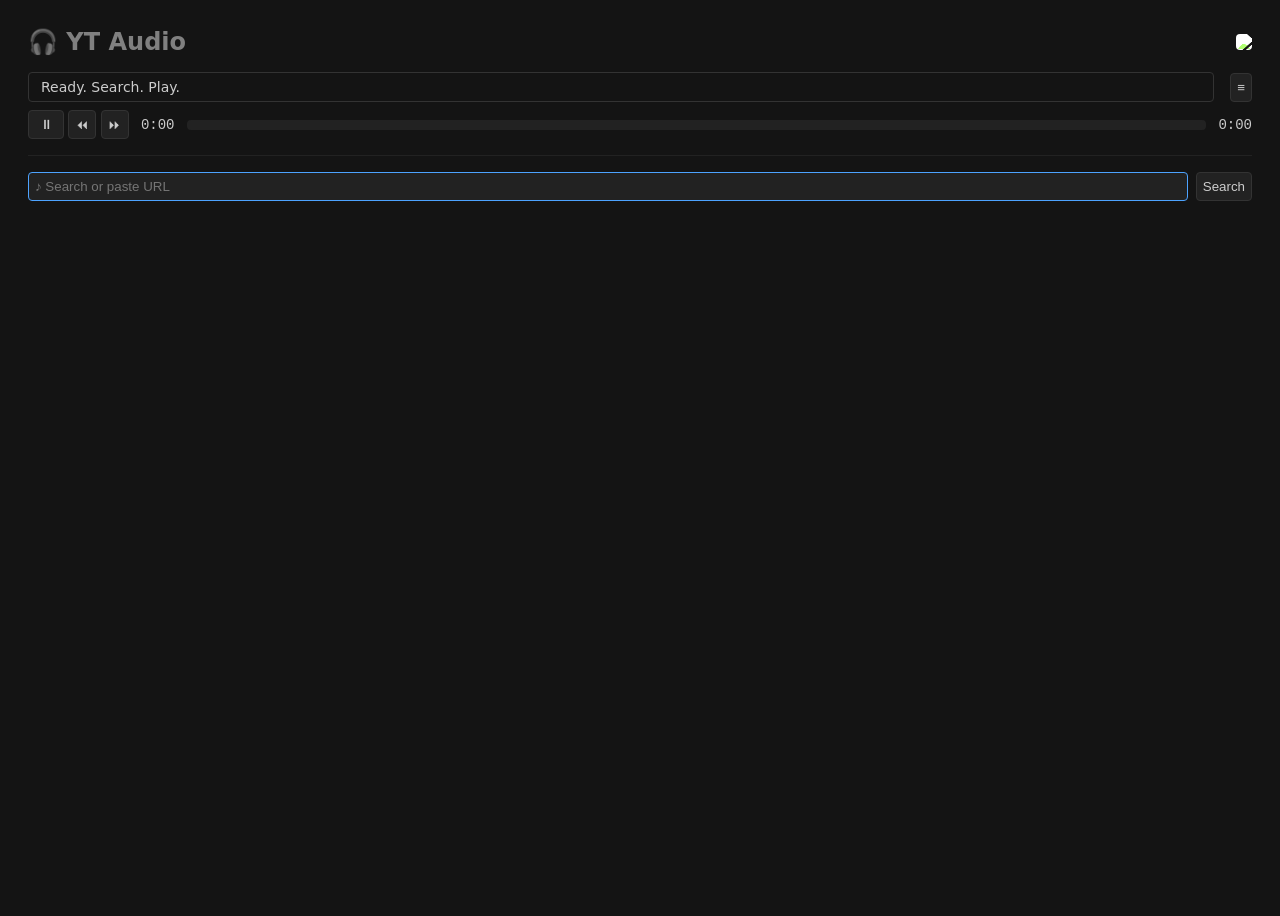
==== yt-audio/index.html @ b22a1a56 "UI: Add hotkey 'tab' to focus on search input" ====
<!DOCTYPE html>
<html>
<head>
  <title>YT Audio</title>
  <link rel="icon" href="data:image/svg+xml,<svg xmlns=%22http://www.w3.org/2000/svg%22 viewBox=%220 0 100 100%22><text y=%22.9em%22 font-size=%2290%22>🎧</text></svg>">
  <meta name="viewport" content="width=device-width, initial-scale=1.0, maximum-scale=1.0, user-scalable=no">
  <meta name="mobile-web-app-capable" content="yes">
  <meta name="apple-mobile-web-app-capable" content="yes">

  <style>

    /* Global styling */

    :root {
      --color-text: #ccc;
      --color-mute: gray;
      --color-accent: #4da3ff;
      --color-highlight: darkred;
      --color-bg: #141414;
      --color-panel: #222;
      --color-border: #333;
      --radius: 4px;
    }

    html, body {
      overscroll-behavior: none;
      overflow: hidden;  /* prevent page scroll */
    }

    body {
      padding: 20px;
      background: var(--color-bg);
      color: var(--color-text);
      font-family: system-ui, -apple-system, sans-serif;
      font-size: 14px;
    }

    hr {
      margin: 16px 0;
      border: none;
      height: 1px;
      background-color: var(--color-panel);
    }

    input, button {
      background: var(--color-panel);
      color: var(--color-text);
      border: 1px solid var(--color-border);
      border-radius: var(--radius);
      padding: 6px;
    }
    input:focus, button:focus {
      color: white;
      outline: none;
    }

    button {
      cursor: pointer;
    }
    button:active {
      background-color: var(--color-highlight);
    }

    a {
      color: var(--color-accent);
      text-decoration: none;
    }

    img {
      border-radius: var(--radius);
    }

    p {
      margin-top: 0;
      margin-bottom: .5lh;
    }

    /* Utiliy classes */

    .row {
      display: flex;
      flex-wrap: wrap;
      gap: 8px;
    }

    .active {
      border-color: var(--color-highlight);
    }

    /* Specific components styling */

    .app {
      display: grid;
      grid-template-rows: auto 1fr;  /* explicit rows */
      height: calc(100dvh - 40px);
    }

    .header {
      min-width: 0; /* necessary for #trackname overflow */
    }
    .header h1 {
      font-size: 24px;
      color: var(--color-mute);
    }

    #searchInput:focus {
      border: 1px solid var(--color-accent);
      /* box-shadow: 0 0 16px var(--color-accent); */
    }

    #trackname {
      min-height: 1lh;
      white-space: nowrap;
      overflow: scroll;
      scrollbar-width: none;
      border: 1px solid var(--color-border);
      border-radius: var(--radius);
    }

    #playlist {
      max-height:20vh;
    }
    .playlist-item {
      margin-bottom: 4px;
      border-radius: var(--radius);
    }
    .playlist-item .duration {
      color: var(--color-mute);
    }
    .playlist-item.current-position {
      background-color: var(--color-border);
    }
    .playlist-item.current-position button.playlist-play{
      border-color: transparent;
    }
    .playlist-item {
      cursor: grab;
    }
    .playlist-item:active {
      cursor: grabbing;
    }

    .result-item {
      padding: 8px;
      gap: 18px;
    }
    .result-item:hover,
    .playlist-item:hover {
      background: var(--color-panel);
      border-radius: var(--radius);
    }
    .result-item img.thumbnail {
      width: 120px;
    }
    .result-item button {
      width: 24px;
      height: 24px;
      border-radius: 50%;
      padding: 0;
      opacity: .66;
    }
    .result-item button.result-play {
      position: absolute;
      bottom: 2px;
      right: 2px;
      background-color: var(--color-highlight);
    }
    .result-item button.result-enqueue {
      position: absolute;
      bottom: 2px;
      left: 2px;
      background-color: var(--color-border);
    }

    .progress {
      height: 10px;
      border-radius: var(--radius);
      background: var(--color-panel);
      position: relative;
      cursor: pointer;
    }
    .progress .buffered {
      position: absolute;
      height: 100%;
      background: var(--color-border);
      width: 0%;
    }
    .progress .played {
      position: absolute;
      height: 100%;
      background: var(--color-accent);
      width: 0%;
    }

    /* Mobile */

    @media (max-width: 420px) {
      body {
        padding: 6px;
      }
      body, input, button {
        font-size: 12px;
      }
      .header h1 {
        font-size: 16px;
      }
      .result-item img.thumbnail {
        width: 75px;
      }
    }
  </style>
</head>

<body>
<div class="app">
  <div class="header">
    <!-- HEADER -->
    <div class="row" style="align-items:baseline">
      <h1 style="margin-top:0; flex:1">
        <span>🎧</span>
        <span>YT Audio</span>
      </h1>
      <a href="https://github.com/damiencorpataux/yt-dlp-audio-api">
        <img style="height:1lh; filter:brightness(2)" src="https://upload.wikimedia.org/wikipedia/commons/9/91/Octicons-mark-github.svg">
      </a>
    </div>

    <!-- PLAYER TRACK NAME -->
    <div class="row" style="align-items:center; gap: 16px; margin-bottom:8px">
      <span id="trackname" style="flex:1; padding: 6px 6px 6px 12px">
        Ready. Search. Play.
      </span>
      <button id="playlist-toggle" class="active">
        ≡
      </button>
    </div>
    <!-- PLAYER CONTROLS -->
    <div class="row" style="gap:12px; align-items:center; justify-content:space-between">
      <div>
        <button id="play" style="width:36px">⌛</button>
        <button id="play-rev" style="width:28px">⏪︎</button>
        <button id="play-ffwd" style="width:28px">⏩︎</button>
      </div>
      <span id="time_current" style="font-family:monospace">0:00</span>
      <div id="progressBar" class="progress" style="flex:1">
        <div id="bufferedBar" class="buffered"></div>
        <div id="playedBar" class="played"></div>
      </div>
      <span id="time_total" style="font-family:monospace">0:00</span>
    </div>
    <hr>
    <!-- PLAYLIST -->
    <div id="playlist-container">
      <div id="playlist" style="min-height:0; overflow:scroll"></div>
      <hr>
    </div>
  </div>

  <div style="overflow-y:auto">
    <!-- SEARCH -->
    <form class="row" style="margin-bottom:8px" onsubmit="search(); return false;">
      <input id="searchInput" autofocus placeholder="♪ Search or paste URL" style="flex:1">
      <button>Search</button>
    </form>
    <!-- RESULTS -->
    <div id="results"></div>
  </div>

  <audio id="audio"></audio>
</div>

<script>
const API_URL = "";

const ui = {
  audio: document.getElementById("audio"),
  search: document.getElementById("searchInput"),
  results: document.getElementById("results"),
  trackname: document.getElementById("trackname"),
  play: document.getElementById("play"),
  play_ffwd: document.getElementById("play-ffwd"),
  play_rev: document.getElementById("play-rev"),
  time_current: document.getElementById("time_current"),
  time_total: document.getElementById("time_total"),
  playedBar: document.getElementById("playedBar"),
  bufferedBar: document.getElementById("bufferedBar"),
  progressBar: document.getElementById("progressBar"),
  playlist: document.getElementById("playlist"),
  playlist_toggle: document.getElementById("playlist-toggle")
};

/* ---------------- HELPERS --------------- */

function get_track_duration() {
  // NOTE: In Chrome, ui.audio.duration is Infinity without Content-Length, ie. when using route /stream/mp3.
  return isFinite(ui.audio.duration) ? ui.audio.duration : playlist[playlist_position]?.duration;
}

function get_provider_image(provider) {
  return {
    'bandcamp': 'https://upload.wikimedia.org/wikipedia/commons/thumb/7/79/Bandcamp-button-bc-circle-green.svg/960px-Bandcamp-button-bc-circle-green.svg.png',
    'soundcloud': 'https://cdn-icons-png.flaticon.com/512/145/145809.png',
    'youtube': 'https://upload.wikimedia.org/wikipedia/commons/thumb/f/fd/YouTube_full-color_icon_%282024%29.svg/1280px-YouTube_full-color_icon_%282024%29.svg.png'
  }[provider] || 'default_url';  // FIXME
}

function formatTime(t, fallback) {
  if (!isFinite(t) || t == null) return fallback || '?:??';
  const m = Math.floor(t / 60);
  const s = Math.floor(t % 60).toString().padStart(2, "0");
  return `${m}:${s}`;
}

function escapeHTML(str) {
  const div = document.createElement('div');
  div.appendChild(document.createTextNode(str));
  return div.textContent;
}

const SCROLL_EDGE_THRESHOLD = 16; // px from top/bottom
const SCROLL_SPEED = 1;           // px per frame
let autoScrollActive = false;
document.addEventListener("dragover", (e) => {
  // Scroll on drag (for playlist)
  const container = ui.playlist;
  const rect = container.getBoundingClientRect();
  const offsetY = e.clientY - rect.top;
  // Near top
  if (offsetY < SCROLL_EDGE_THRESHOLD) {
    container.scrollTop -= SCROLL_SPEED;
    autoScrollActive = true;
  }
  // Near bottom
  else if (offsetY > rect.height - SCROLL_EDGE_THRESHOLD) {
    container.scrollTop += SCROLL_SPEED;
    autoScrollActive = true;
  } else {
    autoScrollActive = false;
  }
});


/* ---------------- SEARCH ---------------- */

function isURL(str) {
  return str.startsWith("http://") || str.startsWith("https://");
}

async function search() {
  const q = ui.search.value.trim();
  if (q.length < 1) return;

  // 🔥 Direct play if URL
  if (isURL(q)) {
    // play_url(q);                             // do not save in playlist
    play_position(playlist_enqueue({url: q}));  // do save in playlist
    return;
  }

  ui.search.parentNode.querySelector("button").disabled = true;
  ui.results.innerHTML = `🎶 Searching for <q>${escapeHTML(q)}</q>...`;

  let data;
  try {
    const res = await fetch(`${API_URL}/search?q=${encodeURIComponent(q)}`);
    data = await res.json();
  } catch(e) {
    alert(`❌ Search failed. Please try again.\n\n${String(e)}`);
    ui.results.innerHTML = "";
    throw(e);
  } finally {
    ui.search.parentNode.querySelector("button").disabled = false;
    ui.search.blur();
  }

  ui.results.innerHTML = "";
  data.results.forEach(track => {
    const div = document.createElement("div");
    div.className = "result-item row";
    div.innerHTML = `
      <div style="position:relative">
        <img class="thumbnail" src="${track.thumbnail}" style="display:block">
        <button class="result-play" style="position:absolute; bottom:2px; right:2px">
          ▶︎
        </button>
        <button class="result-enqueue" style="position:absolute; bottom:2px; right:2px">
          ≡
        </button>
      </div>
      <div style="flex:1;">
        <p><strong>${escapeHTML(track.title)}</strong></p>
        <p>${escapeHTML(track.channel)}</p>
        <p style="color:var(--color-mute)">${formatTime(track.duration, '&nbsp;')}</p>
      </div>
      <img style="align-self:center; width:24px;" alt="${track.provider}" src="${get_provider_image(track.provider)}">
    `;

    div.querySelector("button.result-play").onclick = () => play_position(playlist_enqueue(track));
    div.querySelector("button.result-enqueue").onclick = () => playlist_enqueue(track);

    ui.results.appendChild(div);
  });
}

/* --------------- PLAYLIST --------------- */

const playlist = JSON.parse(localStorage.playlist || null) || [];
let playlist_position = parseInt(localStorage.playlist_position) || 0;  // Private
// const playlist = [{"url":"https://songforberta.bandcamp.com/track/song-for-berta-unmixed-demo","title":"Song for Berta - Unmixed Demo","channel":"by Damien Rice, JFDR, Sandrayati Fay","thumbnail":"https://f4.bcbits.com/img/a2705409571_7.jpg","description":"tags:Acoustic,Honduras,acoustic","duration":null,"provider":"bandcamp"},{"url":"https://marcgartman.bandcamp.com/track/damien","title":"DAMIEN","channel":"by DAMIEN","thumbnail":"https://f4.bcbits.com/img/a2686841425_7.jpg","description":"tags:electronic,acoustic,UnitedStates,bedroom-pop,popelectronic,singersongwriter;folk,Minnesota,Rock,Duluth","duration":null,"provider":"bandcamp"},{"url":"https://onnset.bandcamp.com/track/damien-schneider-seti-ansome-remix","title":"Damien Schneider - Seti (Ansome Remix)","channel":"from ONNST003 - Damien Schneider - Seti EP (Ansome Remix) by Damien Schneider","thumbnail":"https://f4.bcbits.com/img/a2602295058_7.jpg","description":"","duration":null,"provider":"bandcamp"}];

function playlist_get_position_by_url(url) {
  for (const [position, track] of playlist.entries()) if (track.url == url) return position;
}

function playlist_enqueue(track) {
  // if (!parseInt(localStorage.playlist_visible)) playlist_toggle();
  const position = playlist_get_position_by_url(track.url);
  if (position !== undefined) {
    // TODO: Move track to end of playlist ?
    ui.playlist.children[position].scrollIntoView({behavior:"smooth"});
    return position;
  } else {
    // append track to playlist
    if (track) playlist.push(track);
    localStorage.playlist = JSON.stringify(playlist);
    playlist_redraw();
    return playlist.length-1;
  }
}

function playlist_dequeue(position) {
  if (!Number.isInteger(position)) return;
  if (confirm("Remove track from playlist ?")) {
    playlist.splice(position, 1);
    if (position == playlist_position) playlist_position = null;
    localStorage.playlist = JSON.stringify(playlist);
    localStorage.playlist_position = playlist_position;
    playlist_redraw();
  }
}

let dragIndex = null;
function playlist_redraw() {
  ui.playlist.innerHTML = playlist.length ? '' : 'Playlist is empty. Just search and play some music !';

  for (const [i, track] of playlist.entries()) {
    const wrapper = document.createElement("div");

    wrapper.innerHTML = `
      <div class="playlist-item row" draggable="true" style="gap:12px; align-items:center">
        <button class="playlist-play">▶︎</button>
        <img width="24px" src="${track.thumbnail}">
        <span style="flex:1">
          ${track.title}
        </span>
        <span class="duration">
          ${(track.duration) ? formatTime(track.duration) : ''}
        </span>
        <img style="width:16px" src="${get_provider_image(track.provider)}">
        <button class="playlist-remove">╳</button>
      </div>
    `;

    const item = wrapper.querySelector(".playlist-item");

    // Highlight track currently playing
    if (i == playlist_position) {
      item.classList.add("current-position");
    }

    // Click events
    wrapper.querySelector(".playlist-play").addEventListener("click", () => play_position(i));
    wrapper.querySelector(".playlist-remove").addEventListener("click", () => playlist_dequeue(i));

    // Drag events
    item.addEventListener("dragstart", () => dragIndex = i);
    item.addEventListener("dragover", (e) => e.preventDefault());  // REQUIRED for drop
    item.addEventListener("drop", () => {
      if (dragIndex === null || dragIndex === i) return;
      const moved = playlist.splice(dragIndex, 1)[0];
      playlist.splice(i, 0, moved);
      dragIndex = null;
      playlist_redraw();
    });

    ui.playlist.appendChild(wrapper);
  }
}
playlist_redraw();

// Playlist display toggle
function playlist_toggle() {
  // TODO: Make tri-state toggle: collapsed, displayed (height:21vh), expanded (height:100vh-playerheight)
  if (ui.playlist.parentNode.style.display) {
    ui.playlist.parentNode.style.display =  "";
    ui.playlist_toggle.classList.add("active");
    localStorage.playlist_visible = 1;
  } else {
    ui.playlist.parentNode.style.display = "none";
    ui.playlist_toggle.classList.remove("active");
    localStorage.playlist_visible = 0;
  }
}
ui.playlist_toggle.addEventListener("click", playlist_toggle);
if (!parseInt(localStorage.playlist_visible)) {
  playlist_toggle();
}

/* ---------------- PLAYER ---------------- */

/**
 * Play position in playlist. Main entry point for playing.
 */
function play_position(position) {
  if (!Number.isInteger(position) || position < 0 || position > playlist.length-1) {
    console.error("Play position is outside playlist range", position);
    return;
  }
  playlist_position = position;
  localStorage.playlist_position = playlist_position;
  playlist_redraw();
  ui.playlist.children[position].scrollIntoView({behavior:"smooth"});
  const track = playlist[position];
  console.log('Playing playlist position', position, track);
  play_url(track.url);
}

async function play_url(url) {
  // TODO: Extract load logic into function `load_url(url)` ?
  ui.play.innerHTML = "⌛";
  ui.trackname.innerHTML = '♪ Loading track...'

  console.debug('Loading info for URL', url);
  const info_res = await fetch(`${API_URL}/info?url=${encodeURIComponent(url)}`)
  const info = await info_res.json();
  ui.trackname.innerHTML = escapeHTML(info.title || 'Unknown track name');

  // Re-save track info in playlist (for direct URL play, and bandcamp search results missing duration)
  playlist_track = playlist[playlist_get_position_by_url(url)];
  if (playlist_track) {
    playlist_track.duration = info.duration;
    localStorage.playlist = JSON.stringify(playlist);
    playlist_redraw();
  }

  // Play direct URL
  try {
    console.debug(`Playing direct stream URL (${info.acodec})`, info.url);
    ui.audio.src = info.url;
    await ui.audio.play();
    return;
  } catch(e) {
    console.log('Failed to play direct URL', e);
  }

  // Play fallback proxy URL (mp3 transcoded)
  try {
    const proxy_url = `${API_URL}/stream/mp3?url=${encodeURIComponent(url)}`;
    console.log('Playing fallback proxy URL (mp3)', proxy_url);
    ui.audio.src = proxy_url;
    await ui.audio.play();
  } catch(e) {
    if (e.name == "AbortError") return;  // skip user aborted error
    alert(`❌ Playback failed. Please try again.\n\n${String(e)}`);
    ui.trackname.innerHTML = '';
    throw(e);
  }
}

// Playback buttons (play/pause, ffwd, rev)
function play_toggle() {
  if (ui.play.disabled) return;
  const audio_loaded = ui.audio.readyState >= 4;
  if (ui.audio.paused) {
    if (audio_loaded) {
      ui.audio.play();  // if audio is loaded, then play the audio
    } else if (playlist.length) {
      play_position(playlist_position);  // if no audio is loaded, then play the position in playlist
    } else {
      alert("𝄞 Please search for music to play !");  // if nothing to play
    }
  } else {
    ui.audio.pause();
  }
}
function play_ffwd() {
  ui.audio.currentTime += 5;
}
function play_rev() {
  ui.audio.currentTime -= 5;
}
ui.play.addEventListener("click", play_toggle);
ui.play_ffwd.addEventListener("click", play_ffwd);
ui.play_rev.addEventListener("click", play_rev);

// Enable/disable state and icon of play button
function play_enable(enable) {
  if (enable) {
    const icon = ui.audio.paused ? "⏸︎" : "▶︎";
    ui.play.innerHTML = icon;
    ui.play.disabled = false;
    ui.play.classList.remove("active");
  } else {
    ui.play.innerHTML = "⌛";
    ui.play.disabled = true;
    ui.play.classList.add("active");
  }
}
play_enable(true);  // Initalize as enabled
ui.audio.addEventListener("canplay", () => play_enable(true));
ui.audio.addEventListener("loadstart", () => play_enable(false));
ui.audio.addEventListener("waiting", () => play_enable(false));
ui.audio.addEventListener("play", () => play_enable(true));
ui.audio.addEventListener("pause", () => play_enable(true));

// Play next track in playlist (on track end)
function play_next() {
  const next = playlist_position+1;
  if (next < playlist.length) play_position(next);
  else console.log("Playlist ended");
}
ui.audio.addEventListener("ended", play_next);

// Display of track playback time & progress bar
ui.audio.addEventListener("timeupdate", () => {
  const current = ui.audio.currentTime;
  const duration = get_track_duration();

  ui.time_current.textContent = formatTime(current);
  ui.time_total.textContent = formatTime(duration);
  if (duration > 0) {
    ui.playedBar.style.width = (current / duration * 100) + "%";
  }
});
ui.audio.addEventListener("progress", () => {
  const duration = get_track_duration();
  if (ui.audio.buffered.length > 0 && duration > 0) {

    const bufferedEnd = ui.audio.buffered.end(ui.audio.buffered.length - 1);

    const percent = (bufferedEnd / duration) * 100;
    ui.bufferedBar.style.width = percent + "%";
  }
});

// Track seeking on progress bar
function play_seek(clientX) {
  if (!ui.audio.duration) return;
  const duration = get_track_duration();
  const rect = ui.progressBar.getBoundingClientRect();
  const ratio = (clientX - rect.left) / rect.width;
  const targetTime = ratio * (duration);
  console.log("Seeking to", targetTime)
  ui.audio.currentTime = targetTime;
}
ui.progressBar.addEventListener("click", (e) => play_seek(e.clientX));  // Desktop
ui.progressBar.addEventListener("touchstart", (e) => play_seek(e.touches[0].clientX));  // Mobile

/* ---------------- HOTKEYS ---------------- */

document.addEventListener("keydown", (e) => {

  if (["INPUT"].includes(e.target.tagName)) return;

  let preventDefault = true;
  if      (e.code == "Space")      play_toggle();
  else if (e.code == "ArrowRight") play_ffwd();
  else if (e.code == "ArrowLeft")  play_rev();
  else if (e.code == "Tab")        ui.search.focus();
  else preventDefault = false;

  if (preventDefault) e.preventDefault();
  if (preventDefault) console.log('Hotkey prevented default')
});

// Debug
ui.audio.addEventListener("loadstart", () => console.log("loadstart"));
ui.audio.addEventListener("loadedmetadata", () => console.log("metadata loaded"));
ui.audio.addEventListener("canplay", () => console.log("can play"));
ui.audio.addEventListener("waiting", () => console.log("waiting"));
ui.audio.addEventListener("stalled", () => console.log("stalled"));
ui.audio.addEventListener("ended", (e) => console.log("ended", e));

</script>

</body>
</html>
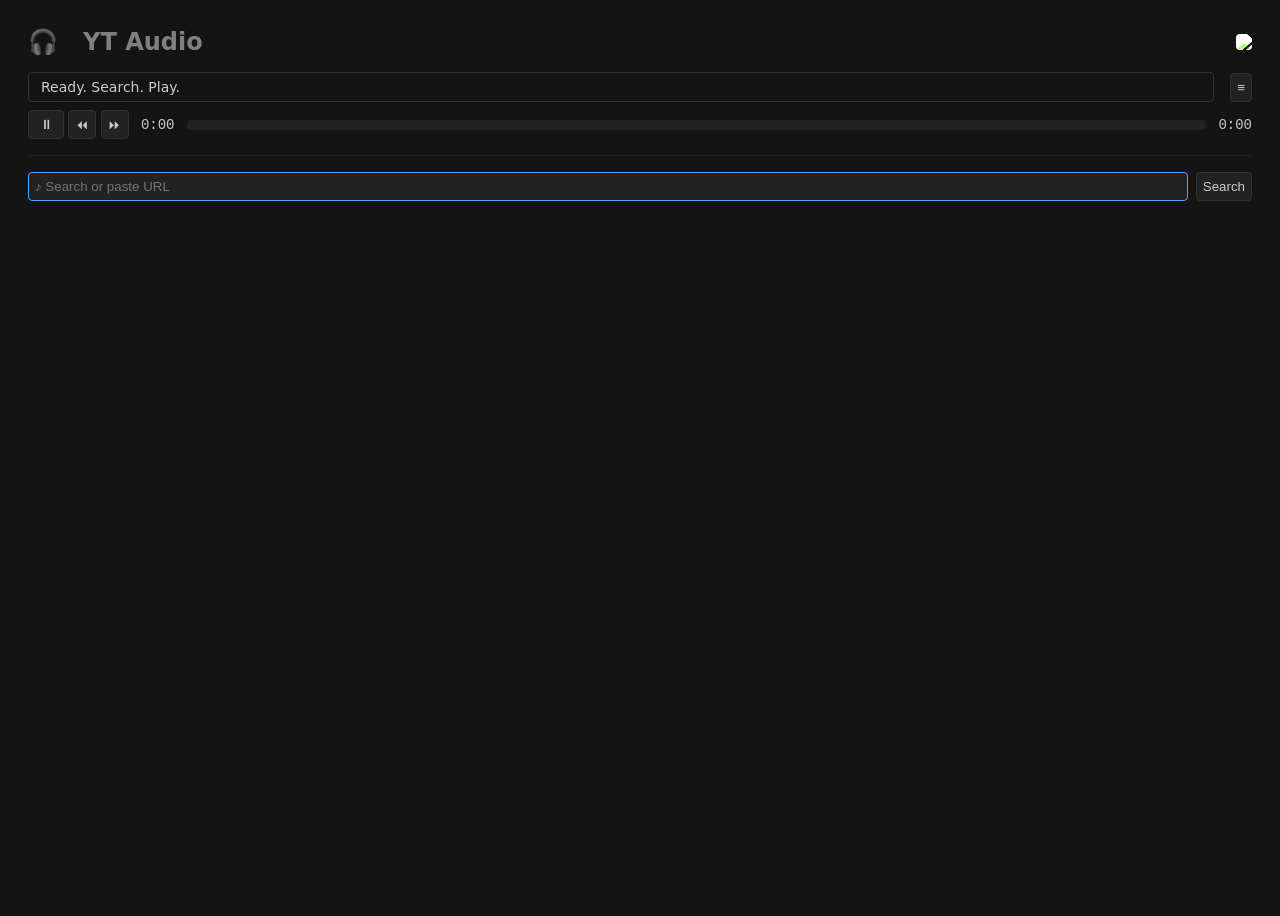
==== commit 8292f87c: "API: Add pydantic API: Fix route definitions for swagger doc UI: Fix hide broken images using alt=""" ====
--- a/yt-audio/index.html
+++ b/yt-audio/index.html
@@ -218,6 +218,7 @@
     <div class="row" style="align-items:baseline">
       <h1 style="margin-top:0; flex:1">
         <span>🎧</span>
+        &nbsp;
         <span>YT Audio</span>
       </h1>
       <a href="https://github.com/damiencorpataux/yt-dlp-audio-api">
@@ -357,6 +358,7 @@
     return;
   }
 
+  ui.search.blur();
   ui.search.parentNode.querySelector("button").disabled = true;
   ui.results.innerHTML = `🎶 Searching for <q>${escapeHTML(q)}</q>...`;
 
@@ -370,16 +372,15 @@
     throw(e);
   } finally {
     ui.search.parentNode.querySelector("button").disabled = false;
-    ui.search.blur();
   }
 
   ui.results.innerHTML = "";
-  data.results.forEach(track => {
+  data.forEach(track => {
     const div = document.createElement("div");
     div.className = "result-item row";
     div.innerHTML = `
       <div style="position:relative">
-        <img class="thumbnail" src="${track.thumbnail}" style="display:block">
+        <img class="thumbnail" style="display:block" src="${track.thumbnail}" alt="">
         <button class="result-play" style="position:absolute; bottom:2px; right:2px">
           ▶︎
         </button>
@@ -392,7 +393,7 @@
         <p>${escapeHTML(track.channel)}</p>
         <p style="color:var(--color-mute)">${formatTime(track.duration, '&nbsp;')}</p>
       </div>
-      <img style="align-self:center; width:24px;" alt="${track.provider}" src="${get_provider_image(track.provider)}">
+      <img style="align-self:center; width:24px;" alt="${track.provider}" src="${get_provider_image(track.provider)}" alt="">
     `;
 
     div.querySelector("button.result-play").onclick = () => play_position(playlist_enqueue(track));
@@ -449,14 +450,14 @@
     wrapper.innerHTML = `
       <div class="playlist-item row" draggable="true" style="gap:12px; align-items:center">
         <button class="playlist-play">▶︎</button>
-        <img width="24px" src="${track.thumbnail}">
+        <img style="width:24px" src="${track.thumbnail}" alt="">
         <span style="flex:1">
           ${track.title}
         </span>
         <span class="duration">
           ${(track.duration) ? formatTime(track.duration) : ''}
         </span>
-        <img style="width:16px" src="${get_provider_image(track.provider)}">
+        <img style="width:16px" src="${get_provider_image(track.provider)}" alt="">
         <button class="playlist-remove">╳</button>
       </div>
     `;
@@ -538,7 +539,9 @@
   // Re-save track info in playlist (for direct URL play, and bandcamp search results missing duration)
   playlist_track = playlist[playlist_get_position_by_url(url)];
   if (playlist_track) {
+    playlist_track.title = info.title;
     playlist_track.duration = info.duration;
+    playlist_track.thumbnail = info.thumbnail;
     localStorage.playlist = JSON.stringify(playlist);
     playlist_redraw();
   }
@@ -560,6 +563,7 @@
     ui.audio.src = proxy_url;
     await ui.audio.play();
   } catch(e) {
+    console.error('Playback error', e);
     if (e.name == "AbortError") return;  // skip user aborted error
     alert(`❌ Playback failed. Please try again.\n\n${String(e)}`);
     ui.trackname.innerHTML = '';
